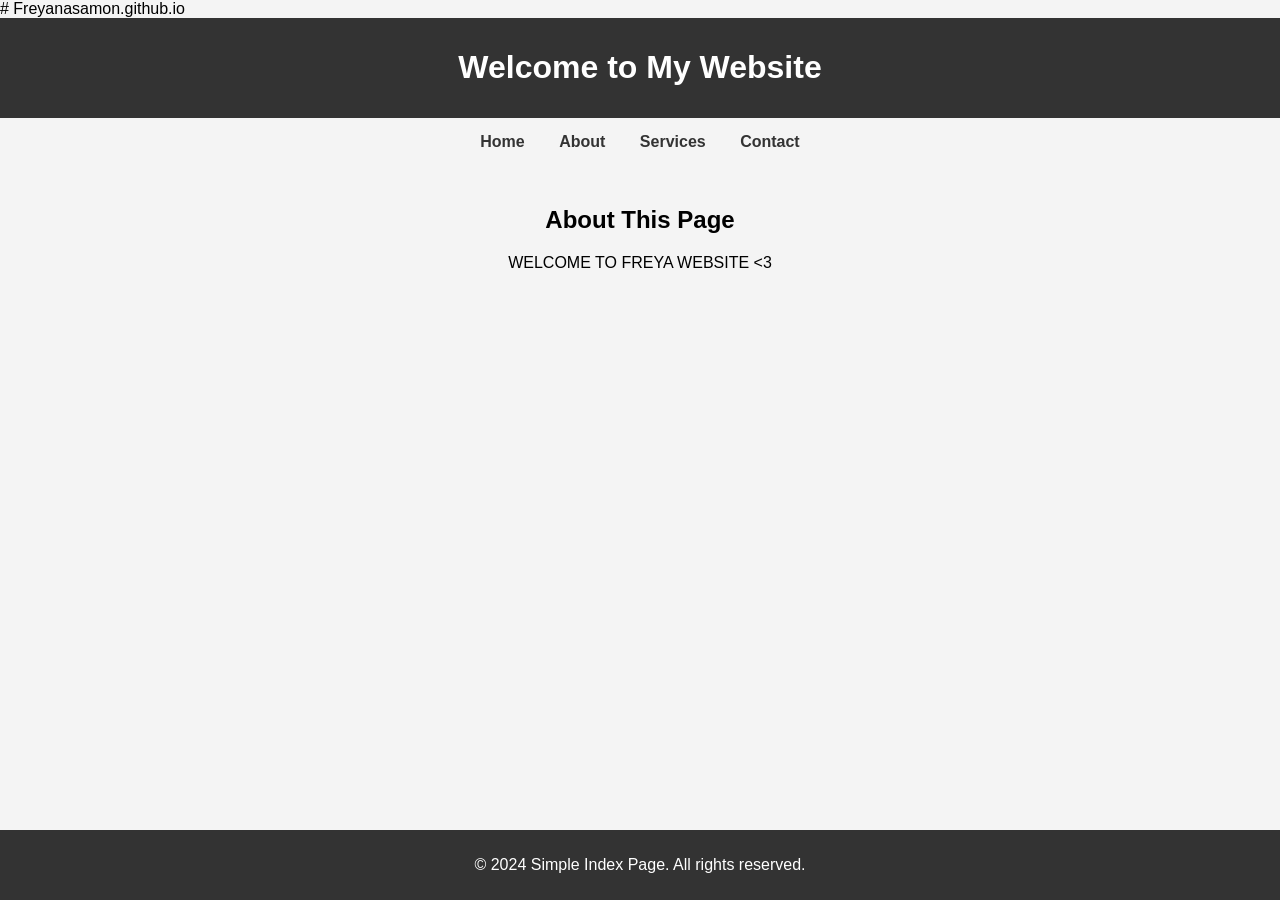
==== Index.html @ 52084080 "Rename Index.md to Index.html" ====
# Freyanasamon.github.io
<!DOCTYPE html>
<html lang="en">
<head>
    <meta charset="UTF-8">
    <meta name="viewport" content="width=device-width, initial-scale=1.0">
    <title>Simple Index Page</title>
    <style>
        body {
            font-family: Arial, sans-serif;
            background-color: #f4f4f4;
            margin: 0;
            padding: 0;
        }
        header {
            background-color: #333;
            color: white;
            padding: 10px 0;
            text-align: center;
        }
        nav {
            margin: 15px 0;
            text-align: center;
        }
        nav a {
            margin: 0 15px;
            text-decoration: none;
            color: #333;
            font-weight: bold;
        }
        section {
            padding: 20px;
            text-align: center;
        }
        footer {
            background-color: #333;
            color: white;
            text-align: center;
            padding: 10px 0;
            position: fixed;
            bottom: 0;
            width: 100%;
        }
    </style>
</head>
<body>
    <header>
        <h1>Welcome to My Website</h1>
    </header>

    <nav>
        <a href="#">Home</a>
        <a href="#">About</a>
        <a href="#">Services</a>
        <a href="#">Contact</a>
    </nav>

    <section>
        <h2>About This Page</h2>
        <p> WELCOME TO FREYA WEBSITE <3 </p>
    </section>

    <footer>
        <p>&copy; 2024 Simple Index Page. All rights reserved.</p>
    </footer>
</body>
</html>
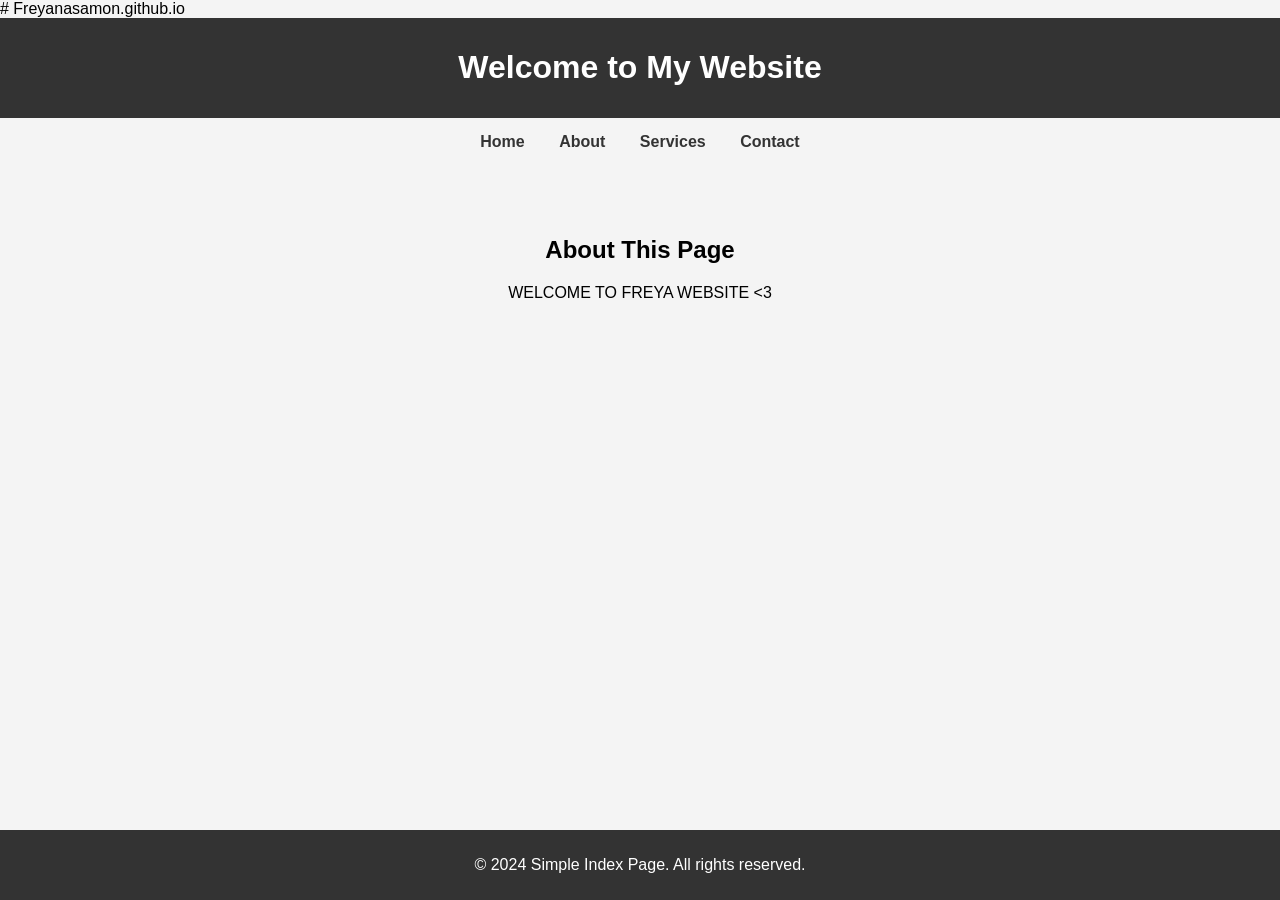
==== commit 6e8ba4c6: "Update Index.html" ====
--- a/Index.html
+++ b/Index.html
@@ -29,7 +29,7 @@
             font-weight: bold;
         }
         section {
-            padding: 20px;
+            padding: 50px;
             text-align: center;
         }
         footer {
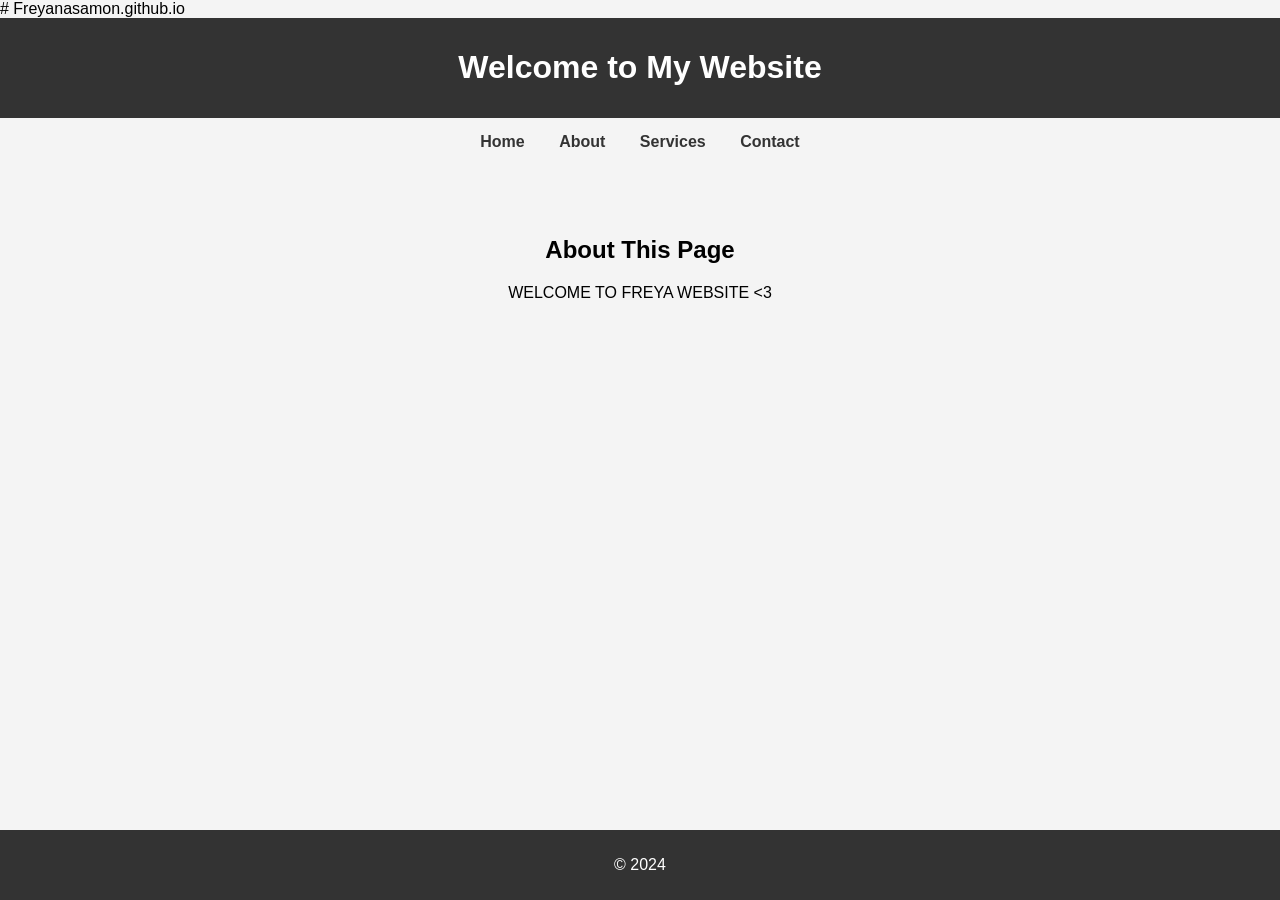
==== commit 3b6df552: "Update Index.html" ====
--- a/Index.html
+++ b/Index.html
@@ -31,6 +31,7 @@
         section {
             padding: 50px;
             text-align: center;
+            frontsize: 60px;
         }
         footer {
             background-color: #333;
@@ -61,7 +62,7 @@
     </section>
 
     <footer>
-        <p>&copy; 2024 Simple Index Page. All rights reserved.</p>
+        <p>&copy; 2024 </p>
     </footer>
 </body>
 </html>
